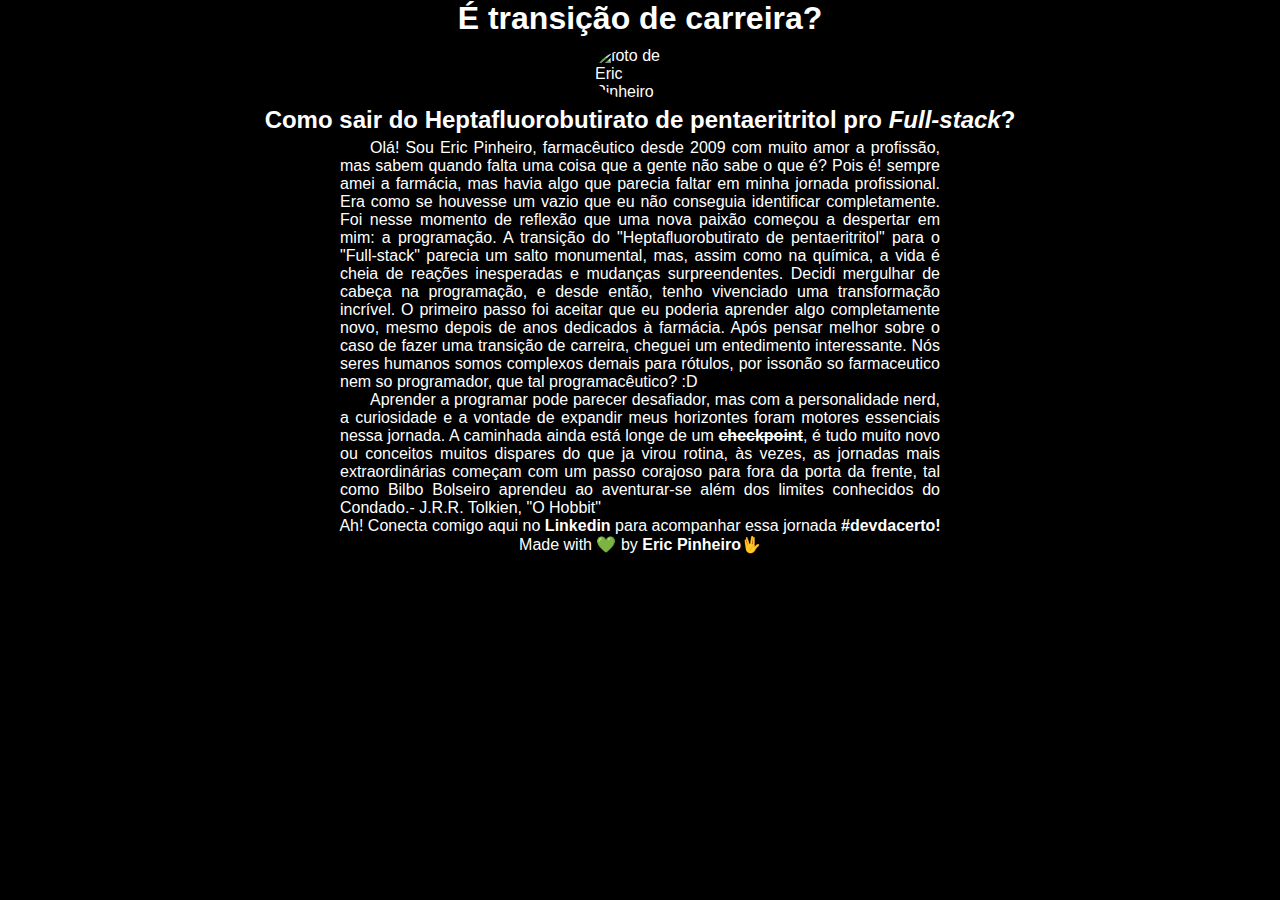
==== aula_2/index.html @ 5066e937 "Update and rename execircioPortifolio.html to index.html" ====
<!DOCTYPE html>
<html lang="pt-br">
<head>
    <meta charset="UTF-8">
    <meta name="viewport" content="width=device-width, initial-scale=1.0">
    <link rel="stylesheet" href="./main.css">
    <title>Eric de Almeida Pinheiro</title>
</head>
<body>
    <header>
        <h1>É transição de carreira?</h1>
    </header>
    <main>
        <div class="subTitle">
          <img src="https://github.com/erikitu.png" alt="foto de Eric Pinheiro">
          <h2>Como sair do Heptafluorobutirato de pentaeritritol pro  <i>Full-stack</i>?</h2>
        </div>
        <div class="content">
            <p> Olá! Sou Eric Pinheiro, farmacêutico desde 2009 com muito amor a profissão, mas sabem quando falta uma coisa que a gente não sabe o que é? Pois é! sempre amei a farmácia, mas havia algo que parecia faltar em minha jornada profissional. Era como se houvesse um vazio que eu não conseguia identificar completamente. Foi nesse momento de reflexão que uma nova paixão começou a despertar em mim: a programação. A transição do "Heptafluorobutirato de pentaeritritol" para o "Full-stack" parecia um salto monumental, mas, assim como na química, a vida é cheia de reações inesperadas e mudanças surpreendentes. Decidi mergulhar de cabeça na programação, e desde então, tenho vivenciado uma transformação incrível. O primeiro passo foi aceitar que eu poderia aprender algo completamente novo, mesmo depois de anos dedicados à farmácia. Após pensar melhor sobre o caso de fazer uma transição de carreira, cheguei um entedimento interessante. Nós seres humanos somos complexos demais para rótulos, por issonão so farmaceutico nem so programador, que tal programacêutico? :D</p> 
             <p>Aprender a programar pode parecer desafiador, mas com a personalidade nerd, a curiosidade e a vontade de expandir meus horizontes foram motores essenciais nessa jornada. A caminhada ainda está longe de um <b><s>checkpoint</s></b>, é tudo muito novo ou  conceitos muitos dispares do que ja virou rotina, às vezes, as jornadas mais extraordinárias começam com um passo corajoso para fora da porta da frente, tal como Bilbo Bolseiro aprendeu ao aventurar-se além dos limites conhecidos do Condado.- J.R.R. Tolkien, "O Hobbit"</p>
        </div>
    </main>
    <footer>
        
        <p>Ah! Conecta comigo aqui no <a href="https://www.linkedin.com/in/eric-de-almeida-pinheiro/" target="_blank"><b>Linkedin</b></a> para acompanhar essa jornada <b>#devdacerto!</b></p>
        <p>
        Made with 💚 by <strong>Eric Pinheiro🖖</strong>
        </p> 
    </footer>
</body>
</html>
---- aula_2/main.css ----
* {
    margin: 0;
    padding: 0;
    box-sizing: border-box;
    font-family: 'Roboto', sans-serif;
    background-color: #000000;
    color: #ffffff;
  }
  h1 {
    text-align: center;
  }
  .subTitle{
    display: flex;
    flex-direction: column;
    align-items: center;
    padding: 5px;
  }
  .subTitle img{
    width: 100px;
    border-radius: 50%;
    padding: 5px;
  }
  
  .content{
    margin: 0 auto;
    text-indent: 30px;
    width: 50%;
    padding: 0 20px;
    text-align: justify;
    justify-content: center;
  }
  
  footer > p{
    text-align: center;
  }
  
  footer > p > a {
    text-decoration: none;
  }
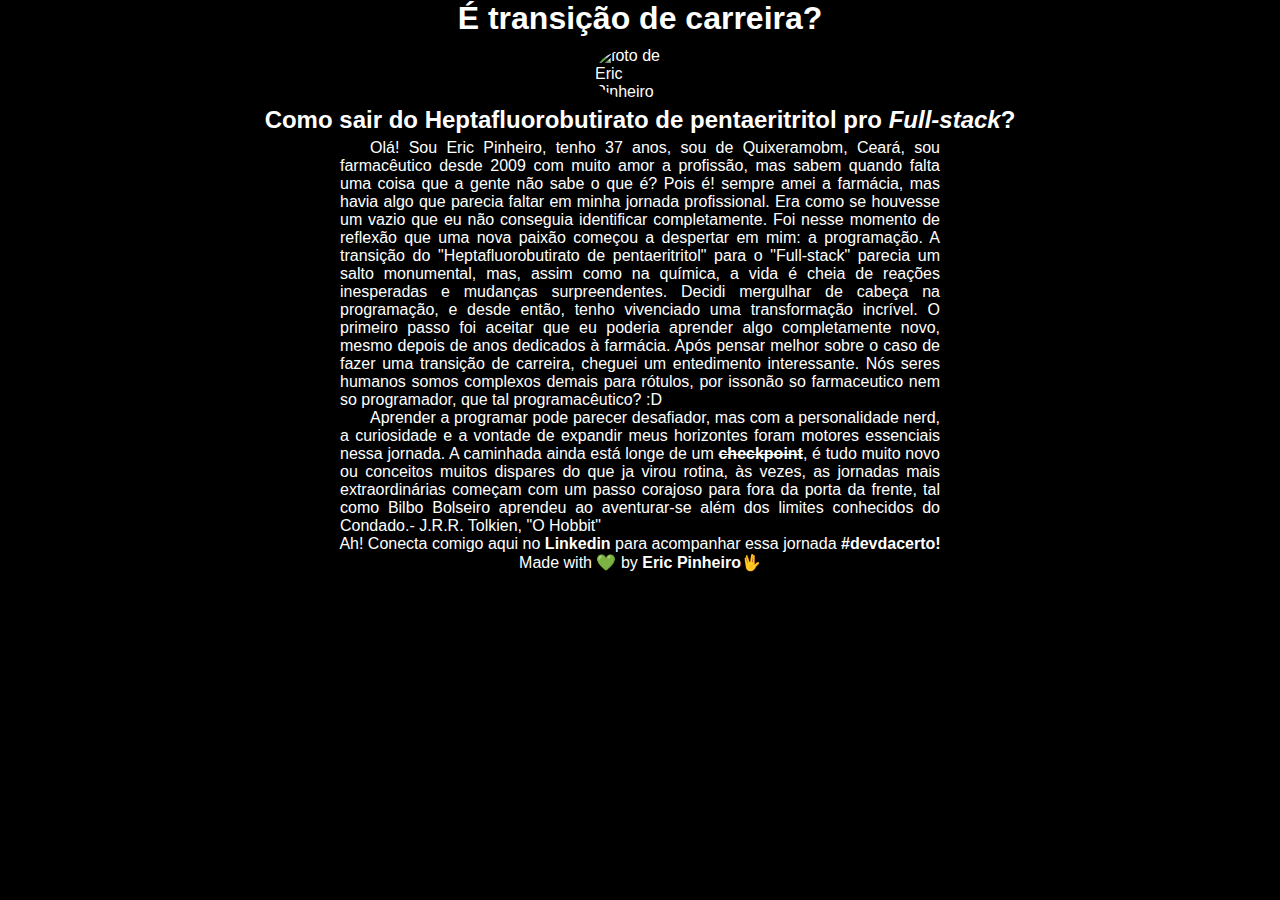
==== commit 077dd3dd: "text update" ====
--- a/aula_2/index.html
+++ b/aula_2/index.html
@@ -16,7 +16,7 @@
           <h2>Como sair do Heptafluorobutirato de pentaeritritol pro  <i>Full-stack</i>?</h2>
         </div>
         <div class="content">
-            <p> Olá! Sou Eric Pinheiro, farmacêutico desde 2009 com muito amor a profissão, mas sabem quando falta uma coisa que a gente não sabe o que é? Pois é! sempre amei a farmácia, mas havia algo que parecia faltar em minha jornada profissional. Era como se houvesse um vazio que eu não conseguia identificar completamente. Foi nesse momento de reflexão que uma nova paixão começou a despertar em mim: a programação. A transição do "Heptafluorobutirato de pentaeritritol" para o "Full-stack" parecia um salto monumental, mas, assim como na química, a vida é cheia de reações inesperadas e mudanças surpreendentes. Decidi mergulhar de cabeça na programação, e desde então, tenho vivenciado uma transformação incrível. O primeiro passo foi aceitar que eu poderia aprender algo completamente novo, mesmo depois de anos dedicados à farmácia. Após pensar melhor sobre o caso de fazer uma transição de carreira, cheguei um entedimento interessante. Nós seres humanos somos complexos demais para rótulos, por issonão so farmaceutico nem so programador, que tal programacêutico? :D</p> 
+            <p> Olá! Sou Eric Pinheiro, tenho 37 anos, sou de Quixeramobm, Ceará, sou farmacêutico desde 2009 com muito amor a profissão, mas sabem quando falta uma coisa que a gente não sabe o que é? Pois é! sempre amei a farmácia, mas havia algo que parecia faltar em minha jornada profissional. Era como se houvesse um vazio que eu não conseguia identificar completamente. Foi nesse momento de reflexão que uma nova paixão começou a despertar em mim: a programação. A transição do "Heptafluorobutirato de pentaeritritol" para o "Full-stack" parecia um salto monumental, mas, assim como na química, a vida é cheia de reações inesperadas e mudanças surpreendentes. Decidi mergulhar de cabeça na programação, e desde então, tenho vivenciado uma transformação incrível. O primeiro passo foi aceitar que eu poderia aprender algo completamente novo, mesmo depois de anos dedicados à farmácia. Após pensar melhor sobre o caso de fazer uma transição de carreira, cheguei um entedimento interessante. Nós seres humanos somos complexos demais para rótulos, por issonão so farmaceutico nem so programador, que tal programacêutico? :D</p> 
              <p>Aprender a programar pode parecer desafiador, mas com a personalidade nerd, a curiosidade e a vontade de expandir meus horizontes foram motores essenciais nessa jornada. A caminhada ainda está longe de um <b><s>checkpoint</s></b>, é tudo muito novo ou  conceitos muitos dispares do que ja virou rotina, às vezes, as jornadas mais extraordinárias começam com um passo corajoso para fora da porta da frente, tal como Bilbo Bolseiro aprendeu ao aventurar-se além dos limites conhecidos do Condado.- J.R.R. Tolkien, "O Hobbit"</p>
         </div>
     </main>
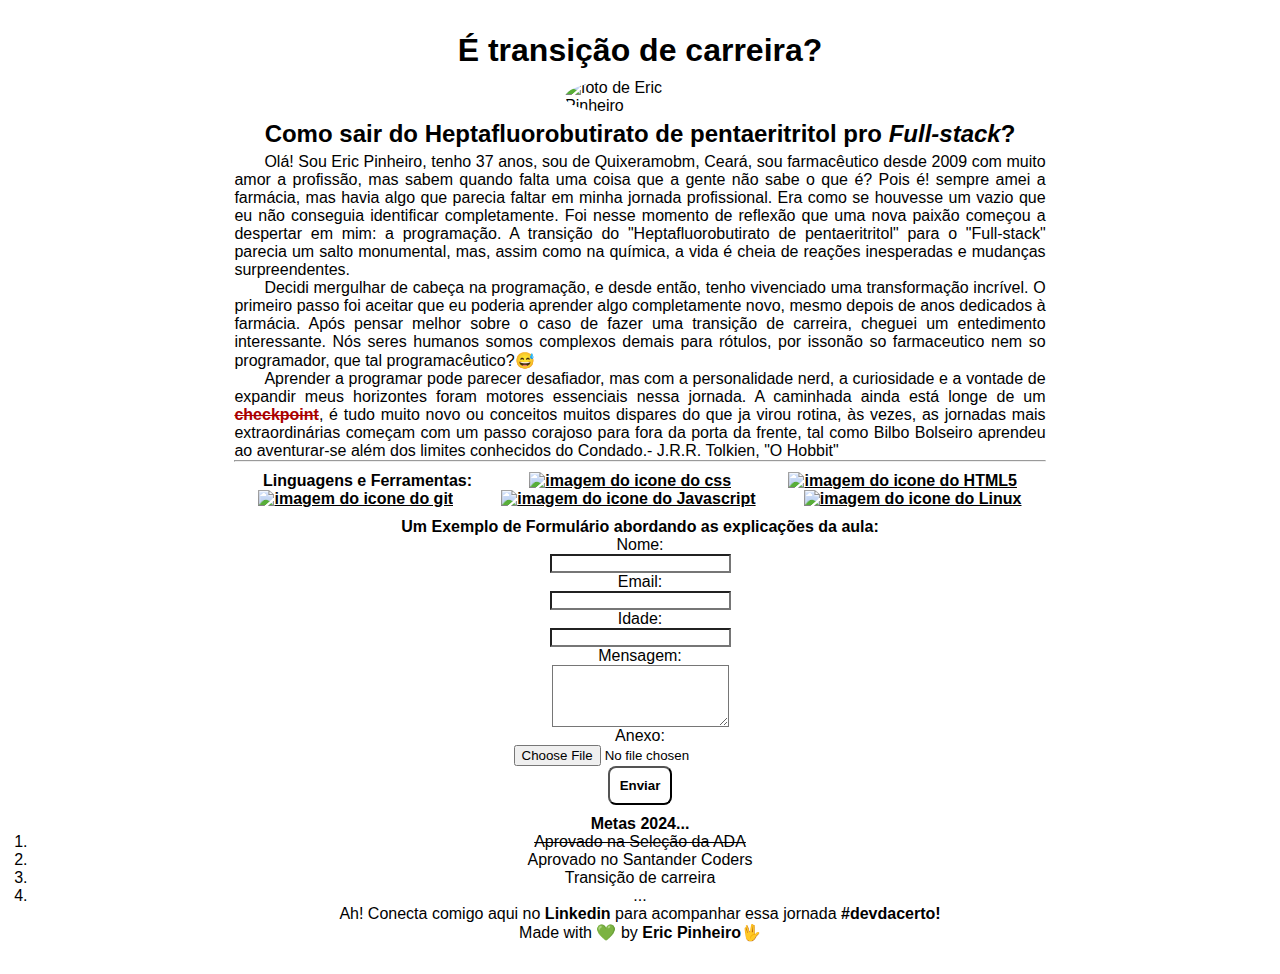
==== commit b9f52b5e: "updated project to lesson 3" ====
--- a/aula_2/index.html
+++ b/aula_2/index.html
@@ -7,6 +7,9 @@
     <title>Eric de Almeida Pinheiro</title>
 </head>
 <body>
+    <div class="content-wrapper">
+        
+    </div>
     <header>
         <h1>É transição de carreira?</h1>
     </header>
@@ -16,13 +19,62 @@
           <h2>Como sair do Heptafluorobutirato de pentaeritritol pro  <i>Full-stack</i>?</h2>
         </div>
         <div class="content">
-            <p> Olá! Sou Eric Pinheiro, tenho 37 anos, sou de Quixeramobm, Ceará, sou farmacêutico desde 2009 com muito amor a profissão, mas sabem quando falta uma coisa que a gente não sabe o que é? Pois é! sempre amei a farmácia, mas havia algo que parecia faltar em minha jornada profissional. Era como se houvesse um vazio que eu não conseguia identificar completamente. Foi nesse momento de reflexão que uma nova paixão começou a despertar em mim: a programação. A transição do "Heptafluorobutirato de pentaeritritol" para o "Full-stack" parecia um salto monumental, mas, assim como na química, a vida é cheia de reações inesperadas e mudanças surpreendentes. Decidi mergulhar de cabeça na programação, e desde então, tenho vivenciado uma transformação incrível. O primeiro passo foi aceitar que eu poderia aprender algo completamente novo, mesmo depois de anos dedicados à farmácia. Após pensar melhor sobre o caso de fazer uma transição de carreira, cheguei um entedimento interessante. Nós seres humanos somos complexos demais para rótulos, por issonão so farmaceutico nem so programador, que tal programacêutico? :D</p> 
-             <p>Aprender a programar pode parecer desafiador, mas com a personalidade nerd, a curiosidade e a vontade de expandir meus horizontes foram motores essenciais nessa jornada. A caminhada ainda está longe de um <b><s>checkpoint</s></b>, é tudo muito novo ou  conceitos muitos dispares do que ja virou rotina, às vezes, as jornadas mais extraordinárias começam com um passo corajoso para fora da porta da frente, tal como Bilbo Bolseiro aprendeu ao aventurar-se além dos limites conhecidos do Condado.- J.R.R. Tolkien, "O Hobbit"</p>
+                <p> Olá! Sou Eric Pinheiro, tenho 37 anos, sou de Quixeramobm, Ceará, sou farmacêutico desde 2009 com muito amor a profissão, mas sabem quando falta uma coisa que a gente não sabe o que é? Pois é! sempre amei a farmácia, mas havia algo que parecia faltar em minha jornada profissional. Era como se houvesse um vazio que eu não conseguia identificar completamente. Foi nesse momento de reflexão que uma nova paixão começou a despertar em mim: a programação. A transição do "Heptafluorobutirato de pentaeritritol" para o "Full-stack" parecia um salto monumental, mas, assim como na química, a vida é cheia de reações inesperadas e mudanças surpreendentes. 
+                <p>Decidi mergulhar de cabeça na programação, e desde então, tenho vivenciado uma transformação incrível. O primeiro passo foi aceitar que eu poderia aprender algo completamente novo, mesmo depois de anos dedicados à farmácia. Após pensar melhor sobre o caso de fazer uma transição de carreira, cheguei um entedimento interessante. Nós seres humanos somos complexos demais para rótulos, por issonão so farmaceutico nem so programador, que tal programacêutico?😅
+                </p> 
+                <p>Aprender a programar pode parecer desafiador, mas com a personalidade nerd, a curiosidade e a vontade de expandir meus horizontes foram motores essenciais nessa jornada. A caminhada ainda está longe de um <b><s>checkpoint</s></b>, é tudo muito novo ou  conceitos muitos dispares do que ja virou rotina, às vezes, as jornadas mais extraordinárias começam com um passo corajoso para fora da porta da frente, tal como Bilbo Bolseiro aprendeu ao aventurar-se além dos limites conhecidos do Condado.- J.R.R. Tolkien, "O Hobbit"
+                </p>
+                <hr>
+                <p>
+                    <ul>Linguagens e Ferramentas:
+                        <li>
+                            <a href="https://www.w3schools.com/css/"><img src="https://raw.githubusercontent.com/devicons/devicon/master/icons/css3/css3-original-wordmark.svg" alt="imagem do icone do css"></a>
+                        </li>
+                        <li>
+                            <a href="https://www.w3.org/html/"><img src="https://raw.githubusercontent.com/devicons/devicon/master/icons/html5/html5-original-wordmark.svg" alt="imagem do icone do HTML5"></a>
+                        </li>
+                        <li>
+                            <a href="https://git-scm.com/"><img src="https://camo.githubusercontent.com/fcafa5ebc1f5f789ae7d012a3ecd8fe7bda49516591caf7c37698f764165d880/68747470733a2f2f7777772e766563746f726c6f676f2e7a6f6e652f6c6f676f732f6769742d73636d2f6769742d73636d2d69636f6e2e737667" alt="imagem do icone do git"></a>
+                        </li>
+                        <li>
+                            <a href="https://developer.mozilla.org/en-US/docs/Web/JavaScript"><img src="https://raw.githubusercontent.com/devicons/devicon/master/icons/javascript/javascript-original.svg" alt="imagem do icone do Javascript"></a>
+                        </li>
+                        <li>
+                            <a href="https://www.linux.org/"><img src="https://raw.githubusercontent.com/devicons/devicon/master/icons/linux/linux-original.svg" alt="imagem do icone do Linux"></a>
+                        </li>
+                    </ul>
+                </p>
+
+                <form>
+                    <h4>Um Exemplo de Formulário abordando as explicações da aula:</h4>
+                    <label for="name">Nome:</label>
+                    <input type="text" id="name" name="name" required>
+                
+                    <label for="email">Email:</label>
+                    <input type="email" id="email" name="email" required>
+                
+                    <label for="age">Idade:</label>
+                    <input type="number" id="age" name="age" min="0" required>
+                
+                    <label for="mensagem">Mensagem:</label>
+                    <textarea id="mensagem" name="mensagem" rows="4" required></textarea>
+                
+                    <label for="attachment">Anexo:</label>
+                    <input type="file" id="attachment" name="attachment">
+                
+                    <button type="submit">Enviar</button>
+                  </form>
         </div>
     </main>
     <footer>
-        
-        <p>Ah! Conecta comigo aqui no <a href="https://www.linkedin.com/in/eric-de-almeida-pinheiro/" target="_blank"><b>Linkedin</b></a> para acompanhar essa jornada <b>#devdacerto!</b></p>
+        <ol> Metas 2024...
+            <li><s>Aprovado na Seleção da ADA</s></li>
+            <li>Aprovado no Santander Coders</li>
+            <li>Transição de carreira</li>
+            <li>...</li>
+        </ol>
+
+        <p>Ah! Conecta comigo aqui no <a href="https://www.linkedin.com/in/eric-de-almeida-pinheiro/" target="_blank">Linkedin</a> para acompanhar essa jornada <b>#devdacerto!</b></p>
         <p>
         Made with 💚 by <strong>Eric Pinheiro🖖</strong>
         </p> 
--- a/aula_2/main.css
+++ b/aula_2/main.css
@@ -1,39 +1,95 @@
 * {
-    margin: 0;
-    padding: 0;
-    box-sizing: border-box;
-    font-family: 'Roboto', sans-serif;
-    background-color: #000000;
-    color: #ffffff;
-  }
-  h1 {
-    text-align: center;
-  }
-  .subTitle{
-    display: flex;
-    flex-direction: column;
-    align-items: center;
-    padding: 5px;
-  }
-  .subTitle img{
-    width: 100px;
-    border-radius: 50%;
-    padding: 5px;
-  }
-  
-  .content{
-    margin: 0 auto;
-    text-indent: 30px;
-    width: 50%;
-    padding: 0 20px;
-    text-align: justify;
-    justify-content: center;
-  }
-  
-  footer > p{
-    text-align: center;
-  }
-  
-  footer > p > a {
-    text-decoration: none;
-  }+  margin: 0;
+  padding: 0;
+  box-sizing: border-box;
+  font-family: 'Roboto', sans-serif;
+  background-color: #fff;
+  color: #000000;
+}
+h1 {
+  text-align: center;
+}
+
+body {
+  margin: 2rem;
+}
+.subTitle{
+  display: flex;
+  flex-direction: column;
+  align-items: center;
+  padding: 5px;
+}
+.subTitle img{
+  width: 10rem;
+  border-radius: 50%;
+  padding: 5px;
+}
+
+.content{
+  margin: 0 auto;
+  width: 70%;
+  padding: 0 20px;
+  text-align: justify;
+  justify-content: center;
+}
+
+.content p {
+  text-indent: 30px;
+}
+
+.content ul {
+  margin-top: 10px;
+  list-style: none;
+  align-items: center;
+  text-align: center;
+  font-weight: bold;
+  padding: 0;
+  display: flex; /* Torna o <ul> um contêiner flexível */
+  flex-wrap: wrap; /* Permite que os <li> quebrem para a próxima linha se não houver espaço suficiente */
+  justify-content: space-around;
+}
+.content ul li {
+  display: inline-block; /* Coloca os <li> lado a lado */
+  margin: 0;
+}
+
+.content ul li img{
+  width:3rem;
+}
+.content s{
+  color: #a00;
+}
+.content form {
+  margin-top: 10px;
+  align-items: center;
+  display: flex;
+  flex-direction: column;
+  width: 100%;
+}
+form button {
+  padding: 10px;
+  border-radius: 8px;
+  font-weight: bold;
+}
+footer {
+  text-align: center;
+  align-items: center;
+}
+footer ol {
+  margin-top: 10px;
+  font-weight: bold;
+}
+footer ol li {
+  font-weight: normal;
+}
+footer > p > a {
+  text-decoration: none;
+  font-weight: bold;
+  transition: transform 0.3s ease-in-out;
+  display: inline-block;
+}
+
+footer a:hover{
+  color: #00e;
+  transform: scale(1.1);
+}
